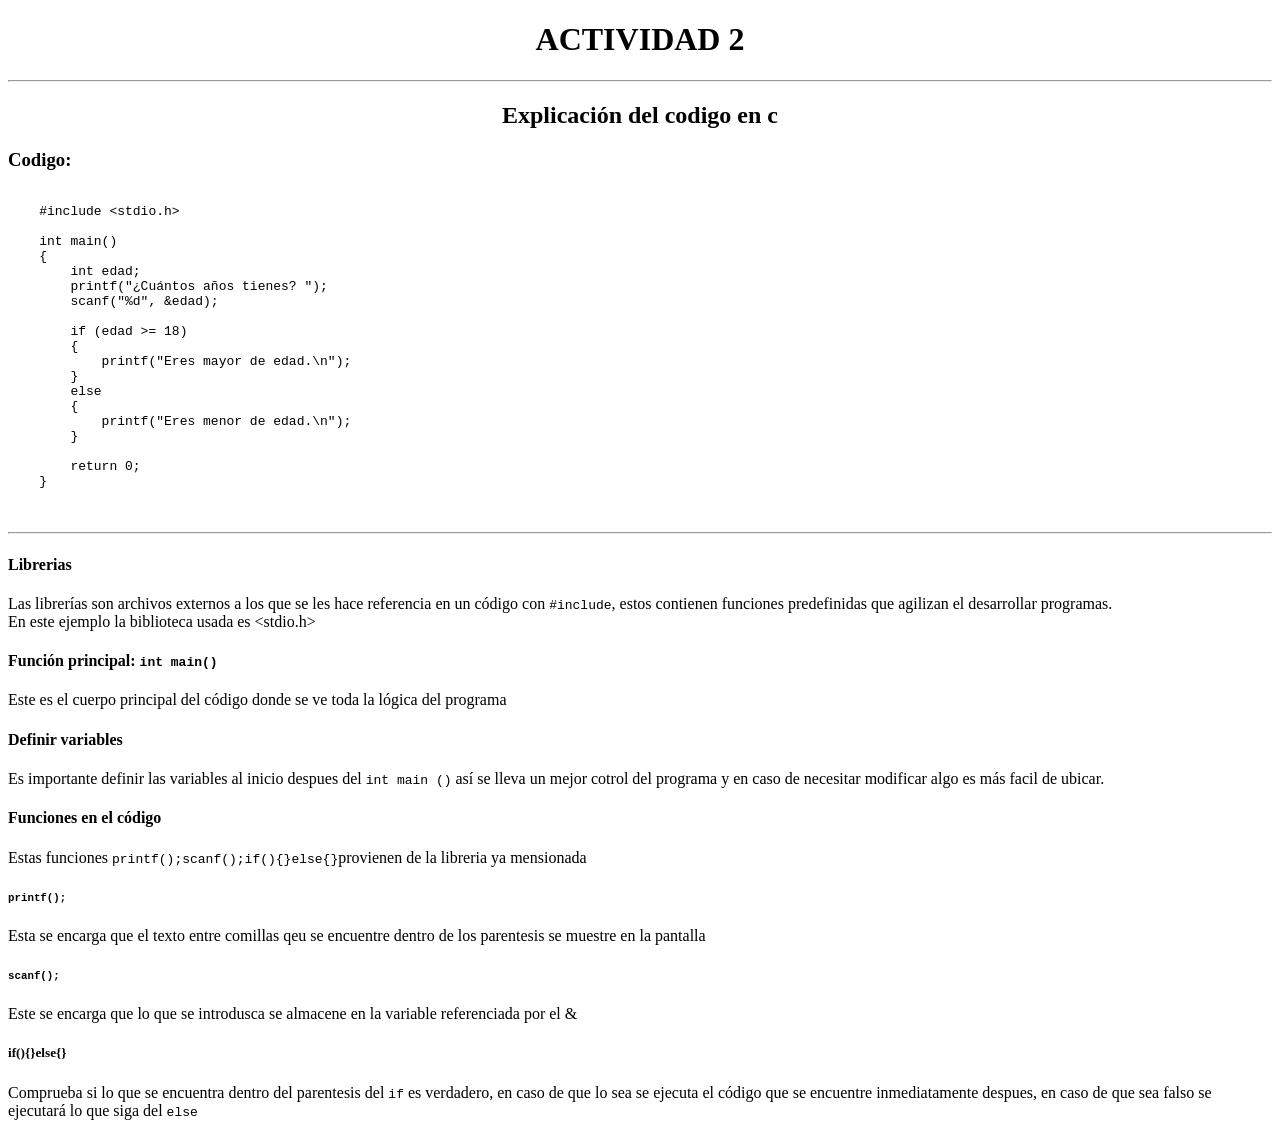
==== actividad2.html @ 4e901aa3 "feat(docs): Agrega el contenido del documento actividad2.html" ====
<!DOCTYPE html>
<html lang="es">
    <head>
        <meta charset="UTF-8">
        <meta name="viewport" content="width=device-width, inital-sacale=1.0">
        <meta name="author" content="Nicolas Sánchez Giovanni">
        <meta name="description" content="Explicación del codigo en c">
        <title>Title</title>
    </head>
    <body>
        <h1><center>ACTIVIDAD 2</center></h1>
        <hr>
        <h2><center>Explicación del codigo en c</center></h2>
        <h3>Codigo:</h3>
        <pre>
            <code>
    #include &ltstdio.h&gt

    int main() 
    {
        int edad;
        printf("¿Cuántos años tienes? ");
        scanf("%d", &edad);

        if (edad >= 18) 
        {
            printf("Eres mayor de edad.\n");
        } 
        else 
        {
            printf("Eres menor de edad.\n");
        }

        return 0;
    }
            </code>
        </pre>
        <hr>
        
        <h4>Librerias</h4>
        <p>Las librerías son archivos externos a los que se les hace referencia en un código con <code>#include</code>, estos contienen funciones predefinidas que agilizan el desarrollar programas.
        <br>En este ejemplo la biblioteca usada es &ltstdio.h&gt <code></code> </p>
        
        <h4>Función principal: <code>int main()</code></h4>
        <p>Este es el cuerpo principal del código donde se ve toda la lógica del programa</p>
        
        <h4>Definir variables</h4>
        <p>Es importante definir las variables al inicio despues del <code>int main ()</code> así se lleva un mejor cotrol del programa y en caso de necesitar modificar algo es más facil de ubicar.</p>
        
        <h4>Funciones en el código</h4>
        <p>Estas funciones <code>printf();scanf();if(){}else{}</code>provienen de la libreria ya mensionada </p>
            <h5><code>printf();</code></h3>
            <p>Esta se encarga que el texto entre comillas qeu se encuentre dentro de los parentesis se muestre en la pantalla</p>
            <h5><code>scanf();</code></h5>
            <p>Este se encarga que lo que se introdusca se almacene en la variable referenciada por el &</p>
            <h5>if(){}else{}</h5>
            <p>Comprueba si lo que se encuentra dentro del parentesis del <code>if</code> es verdadero, en caso de que lo sea se ejecuta el código que se encuentre inmediatamente despues, en caso de que sea falso se ejecutará lo que siga del <code>else</code></p>
    </body>
</html>
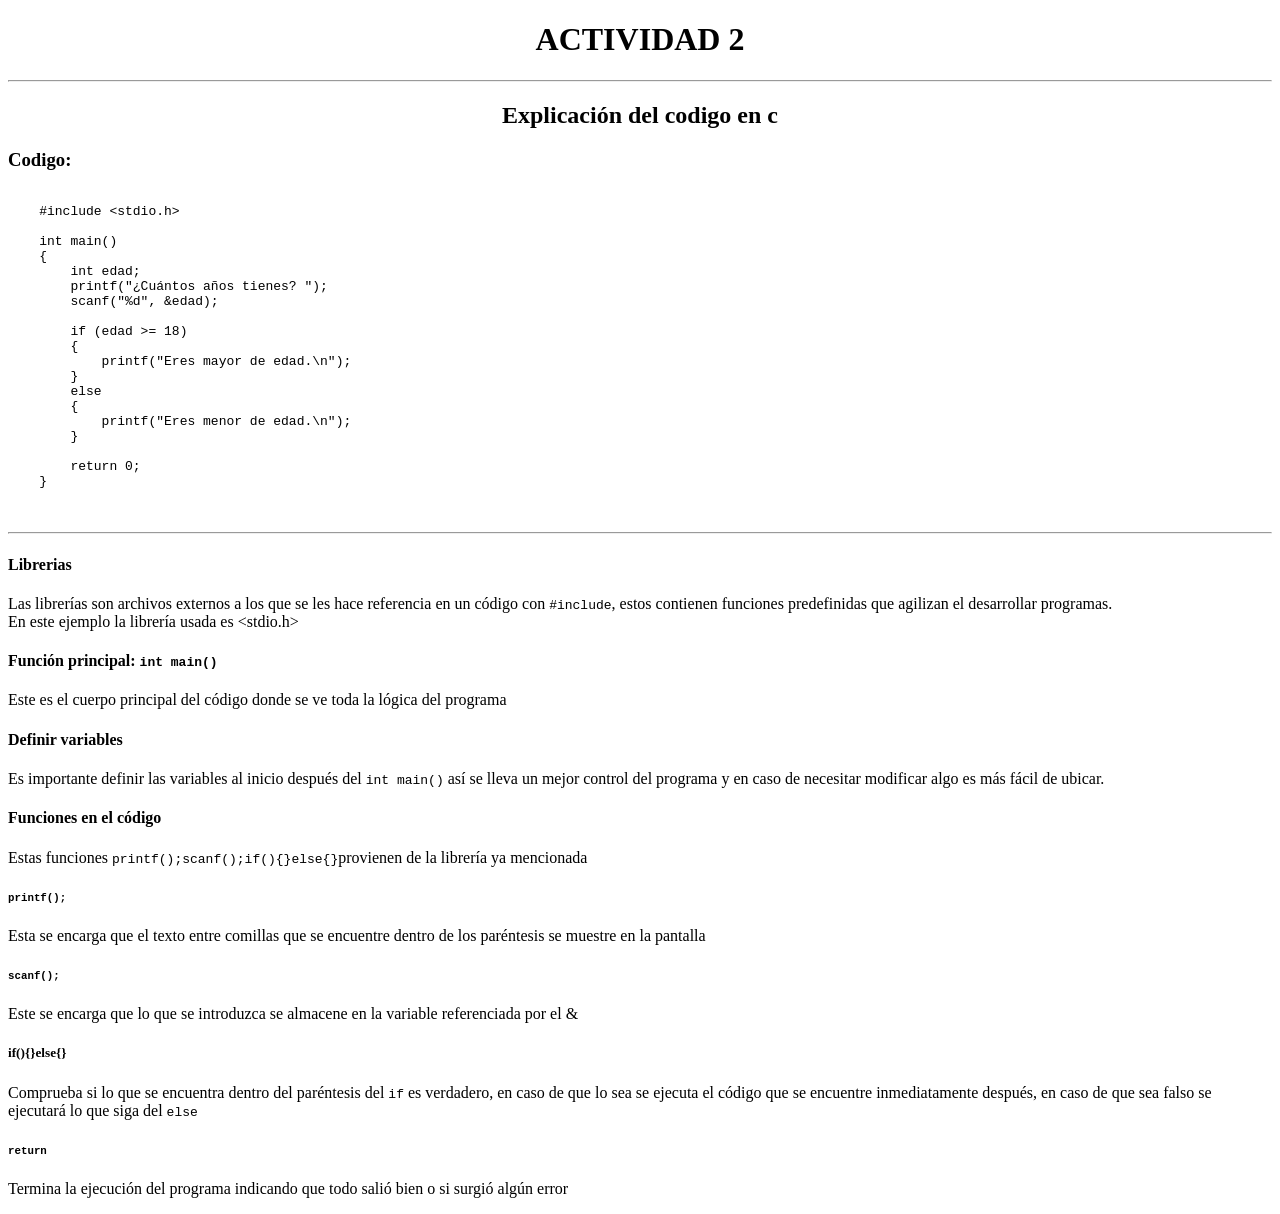
==== commit b3503829: "feat(docs): Agrega return ala sección de funciones en el código" ====
--- a/actividad2.html
+++ b/actividad2.html
@@ -39,21 +39,23 @@
         
         <h4>Librerias</h4>
         <p>Las librerías son archivos externos a los que se les hace referencia en un código con <code>#include</code>, estos contienen funciones predefinidas que agilizan el desarrollar programas.
-        <br>En este ejemplo la biblioteca usada es &ltstdio.h&gt <code></code> </p>
+        <br>En este ejemplo la librería usada es &ltstdio.h&gt <code></code> </p>
         
         <h4>Función principal: <code>int main()</code></h4>
         <p>Este es el cuerpo principal del código donde se ve toda la lógica del programa</p>
         
         <h4>Definir variables</h4>
-        <p>Es importante definir las variables al inicio despues del <code>int main ()</code> así se lleva un mejor cotrol del programa y en caso de necesitar modificar algo es más facil de ubicar.</p>
+        <p>Es importante definir las variables al inicio después del <code>int main()</code> así se lleva un mejor control del programa y en caso de necesitar modificar algo es más fácil de ubicar.</p>
         
         <h4>Funciones en el código</h4>
-        <p>Estas funciones <code>printf();scanf();if(){}else{}</code>provienen de la libreria ya mensionada </p>
+        <p>Estas funciones <code>printf();scanf();if(){}else{}</code>provienen de la librería ya mencionada </p>
             <h5><code>printf();</code></h3>
-            <p>Esta se encarga que el texto entre comillas qeu se encuentre dentro de los parentesis se muestre en la pantalla</p>
+            <p>Esta se encarga que el texto entre comillas que se encuentre dentro de los paréntesis se muestre en la pantalla</p>
             <h5><code>scanf();</code></h5>
-            <p>Este se encarga que lo que se introdusca se almacene en la variable referenciada por el &</p>
+            <p>Este se encarga que lo que se introduzca se almacene en la variable referenciada por el &</p>
             <h5>if(){}else{}</h5>
-            <p>Comprueba si lo que se encuentra dentro del parentesis del <code>if</code> es verdadero, en caso de que lo sea se ejecuta el código que se encuentre inmediatamente despues, en caso de que sea falso se ejecutará lo que siga del <code>else</code></p>
-    </body>
+            <p>Comprueba si lo que se encuentra dentro del paréntesis del <code>if</code> es verdadero, en caso de que lo sea se ejecuta el código que se encuentre inmediatamente después, en caso de que sea falso se ejecutará lo que siga del <code>else</code></p>
+            <h5><code>return</code></h5>
+            <p>Termina la ejecución del programa indicando que todo salió bien o si surgió algún error</p>
+        </body>
 </html>
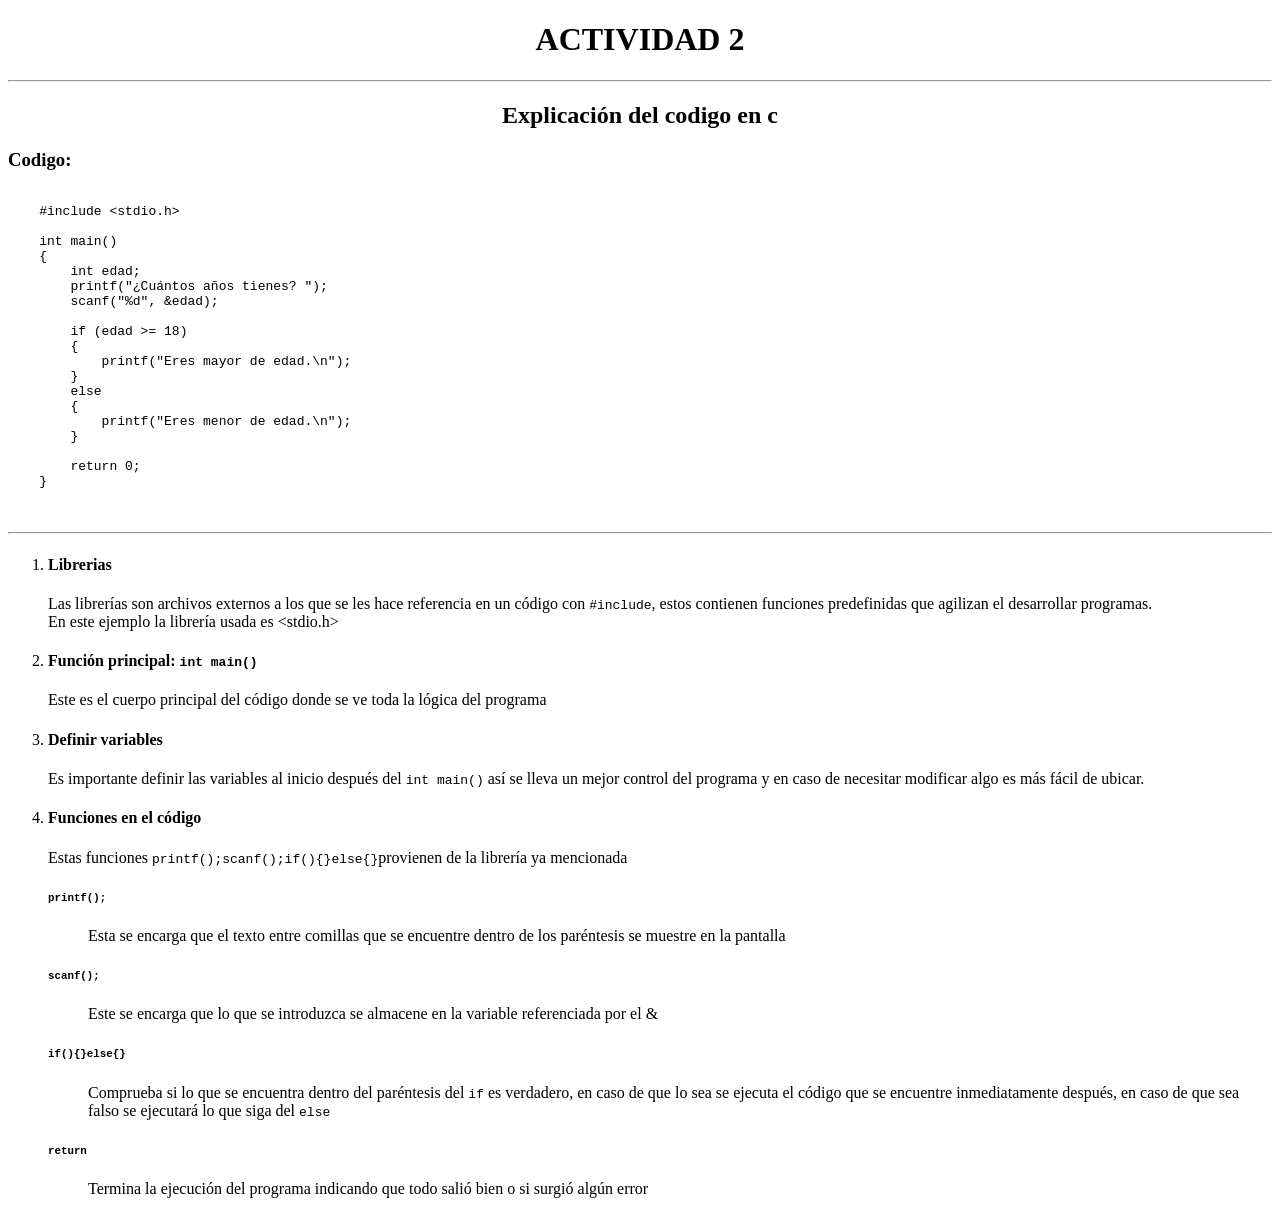
==== commit 508e9e47: "fix(docs): Agrega listas ordenadas y de definición" ====
--- a/actividad2.html
+++ b/actividad2.html
@@ -36,26 +36,29 @@
             </code>
         </pre>
         <hr>
-        
-        <h4>Librerias</h4>
-        <p>Las librerías son archivos externos a los que se les hace referencia en un código con <code>#include</code>, estos contienen funciones predefinidas que agilizan el desarrollar programas.
-        <br>En este ejemplo la librería usada es &ltstdio.h&gt <code></code> </p>
-        
-        <h4>Función principal: <code>int main()</code></h4>
-        <p>Este es el cuerpo principal del código donde se ve toda la lógica del programa</p>
-        
-        <h4>Definir variables</h4>
-        <p>Es importante definir las variables al inicio después del <code>int main()</code> así se lleva un mejor control del programa y en caso de necesitar modificar algo es más fácil de ubicar.</p>
-        
-        <h4>Funciones en el código</h4>
-        <p>Estas funciones <code>printf();scanf();if(){}else{}</code>provienen de la librería ya mencionada </p>
-            <h5><code>printf();</code></h3>
-            <p>Esta se encarga que el texto entre comillas que se encuentre dentro de los paréntesis se muestre en la pantalla</p>
-            <h5><code>scanf();</code></h5>
-            <p>Este se encarga que lo que se introduzca se almacene en la variable referenciada por el &</p>
-            <h5>if(){}else{}</h5>
-            <p>Comprueba si lo que se encuentra dentro del paréntesis del <code>if</code> es verdadero, en caso de que lo sea se ejecuta el código que se encuentre inmediatamente después, en caso de que sea falso se ejecutará lo que siga del <code>else</code></p>
-            <h5><code>return</code></h5>
-            <p>Termina la ejecución del programa indicando que todo salió bien o si surgió algún error</p>
-        </body>
+        <ol>
+            <li><h4>Librerias</h4></li>
+            <p>Las librerías son archivos externos a los que se les hace referencia en un código con <code>#include</code>, estos contienen funciones predefinidas que agilizan el desarrollar programas.
+            <br>En este ejemplo la librería usada es &ltstdio.h&gt <code></code> </p>
+            
+            <li><h4>Función principal: <code>int main()</code></h4></li>
+            <p>Este es el cuerpo principal del código donde se ve toda la lógica del programa</p>
+            
+            <li><h4>Definir variables</h4></li>
+            <p>Es importante definir las variables al inicio después del <code>int main()</code> así se lleva un mejor control del programa y en caso de necesitar modificar algo es más fácil de ubicar.</p>
+            
+            <li><h4>Funciones en el código</h4></li>
+            <p>Estas funciones <code>printf();scanf();if(){}else{}</code>provienen de la librería ya mencionada </p>
+            <dl>    
+                <dt><h5><code>printf();</code></h3></dt>
+                <dd>Esta se encarga que el texto entre comillas que se encuentre dentro de los paréntesis se muestre en la pantalla</dd>
+                <dt><h5><code>scanf();</code></h5></dt>
+                <dd>Este se encarga que lo que se introduzca se almacene en la variable referenciada por el &</dd>
+                <dt><h5><code>if(){}else{}</code></h5></dt>
+                <dd>Comprueba si lo que se encuentra dentro del paréntesis del <code>if</code> es verdadero, en caso de que lo sea se ejecuta el código que se encuentre inmediatamente después, en caso de que sea falso se ejecutará lo que siga del <code>else</code></dd>
+                <dt><h5><code>return</code></h5></dt>
+                <dd>Termina la ejecución del programa indicando que todo salió bien o si surgió algún error</dd>
+            </dl>
+        </ol>
+    </body>
 </html>
